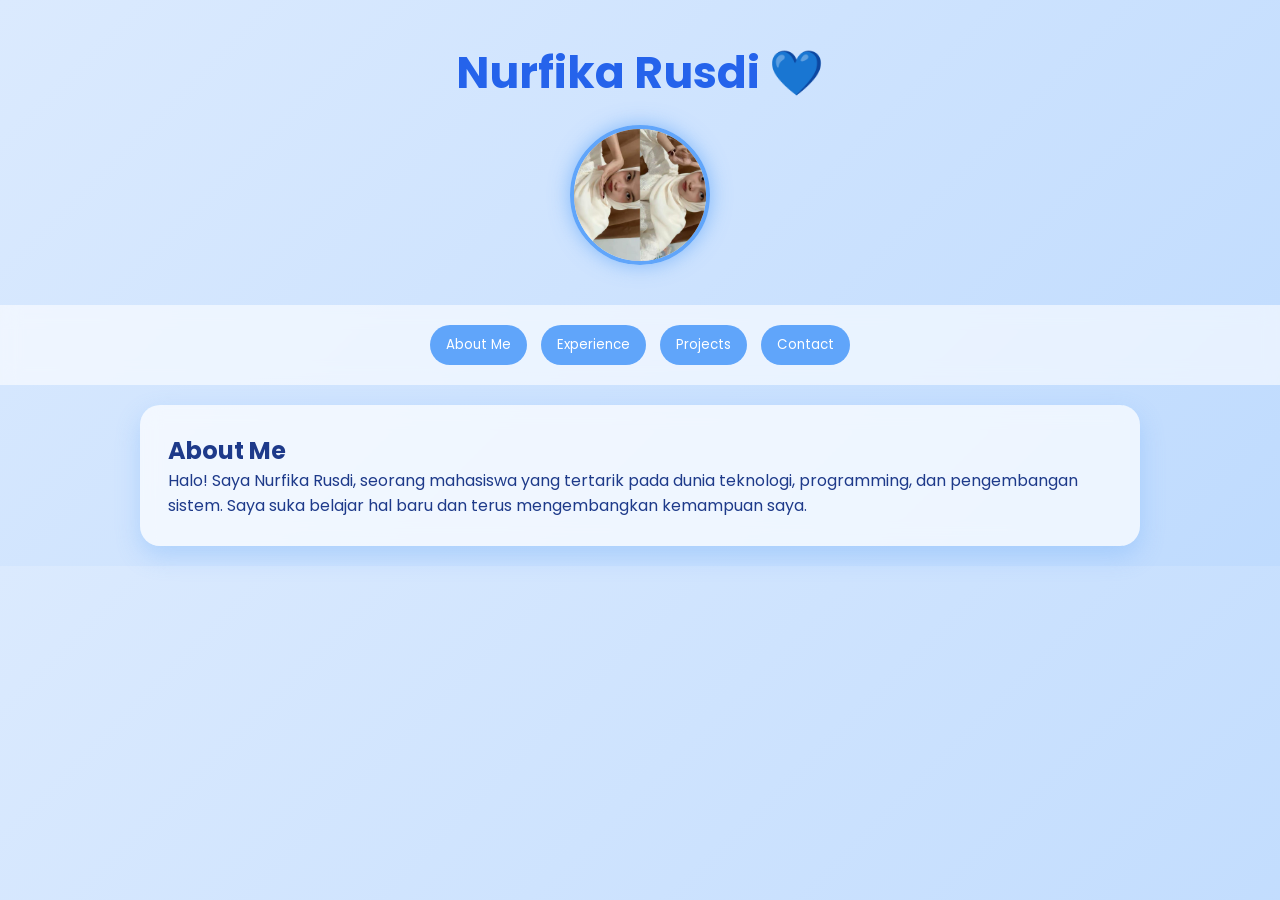
==== indeks.html @ da62afec "first commit" ====
<!DOCTYPE html>
<html lang="id">
<head>
<meta charset="UTF-8">
<title>Portfolio Nurfika</title>
<meta name="viewport" content="width=device-width, initial-scale=1.0">

<link href="https://fonts.googleapis.com/css2?family=Poppins:wght@300;500;700&display=swap" rel="stylesheet">

<style>
* {
    margin: 0;
    padding: 0;
    box-sizing: border-box;
    font-family: 'Poppins', sans-serif;
}

body {
    background: linear-gradient(135deg, #dbeafe, #bfdbfe);
    color: #1e3a8a;
}

/* NAV BUTTON */
nav {
    text-align: center;
    padding: 15px;
    position: sticky;
    top: 0;
    background: rgba(255,255,255,0.6);
    backdrop-filter: blur(10px);
}

nav button {
    background: #60a5fa;
    border: none;
    color: white;
    padding: 10px 16px;
    margin: 5px;
    border-radius: 20px;
    cursor: pointer;
    transition: 0.3s;
}

nav button:hover {
    background: #3b82f6;
}

/* HEADER */
header {
    text-align: center;
    padding: 40px 20px;
}

header h1 {
    font-size: 44px;
    color: #2563eb;
}

/* FOTO PROFIL */
.profile {
    display: flex;
    justify-content: center;
    margin-top: 20px;
}

.profile img {
    width: 140px;
    height: 140px;
    border-radius: 50%;
    object-fit: cover;
    border: 4px solid #60a5fa;
    box-shadow: 0 0 20px rgba(96,165,250,0.7);
}

/* CONTAINER */
.container {
    width: 90%;
    max-width: 1000px;
    margin: auto;
}

/* CARD */
.card {
    background: rgba(255, 255, 255, 0.7);
    backdrop-filter: blur(10px);
    border-radius: 20px;
    padding: 28px;
    margin: 20px 0;
    box-shadow: 0 10px 25px rgba(96,165,250,0.3);
}

/* EXPERIENCE */
.experience span {
    display: inline-block;
    background: linear-gradient(135deg, #60a5fa, #3b82f6);
    color: white;
    padding: 8px 14px;
    margin: 5px;
    border-radius: 25px;
}

/* BUTTON */
.btn {
    display: inline-block;
    background: linear-gradient(135deg, #3b82f6, #2563eb);
    color: white;
    padding: 10px 22px;
    border-radius: 30px;
    text-decoration: none;
    margin-top: 10px;
}

/* HIDE SYSTEM */
.section {
    display: none;
}

.active {
    display: block;
}
</style>
</head>

<body>

<header>
    <h1>Nurfika Rusdi 💙</h1>

    <div class="profile">
        <img src="gambar/jikaaaa.jpeg" alt="Foto Profil">
    </div>
</header>

<!-- NAV BUTTON -->
<nav>
    <button onclick="showSection('about')">About Me</button>
    <button onclick="showSection('experience')">Experience</button>
    <button onclick="showSection('projects')">Projects</button>
    <button onclick="showSection('contact')">Contact</button>
</nav>

<div class="container">

    <!-- ABOUT -->
    <div id="about" class="card section active">
        <h2>About Me </h2>
        <p>
            Halo! Saya Nurfika Rusdi, seorang mahasiswa yang tertarik pada dunia teknologi, programming, dan pengembangan sistem.
            Saya suka belajar hal baru dan terus mengembangkan kemampuan saya.
        </p>
    </div>

    <!-- EXPERIENCE -->
    <div id="experience" class="card section">
        <h2>Experience</h2>
        <div class="experience">
            <span>Java Programming</span>
            <span>Web Development</span>
            <span>OOP Concept</span>
            <span>UI Design</span>
            <span>Problem Solving</span>
        </div>
    </div>

    <!-- PROJECTS -->
    <div id="projects" class="card section">
        <h2>Projects</h2>
        <p>✔ Sistem Manajemen Data Java</p>
        <p>✔ Program Rekursif Fibonacci</p>
        <p>✔ Aplikasi OOP Multi-Class</p>
    </div>

    <!-- CONTACT -->
    <div id="contact" class="card section">
        <h2>Contact</h2>
        <p>gmail: nurfikaika25@gmail.com</p>

        <a href="#" class="btn">Send Message</a>
        <a href="#" class="btn">View Profile</a>
    </div>

</div>

<script>
function showSection(id) {
    let sections = document.querySelectorAll('.section');

    sections.forEach(sec => {
        sec.classList.remove('active');
    });

    document.getElementById(id).classList.add('active');
}
</script>

</body>
</html>
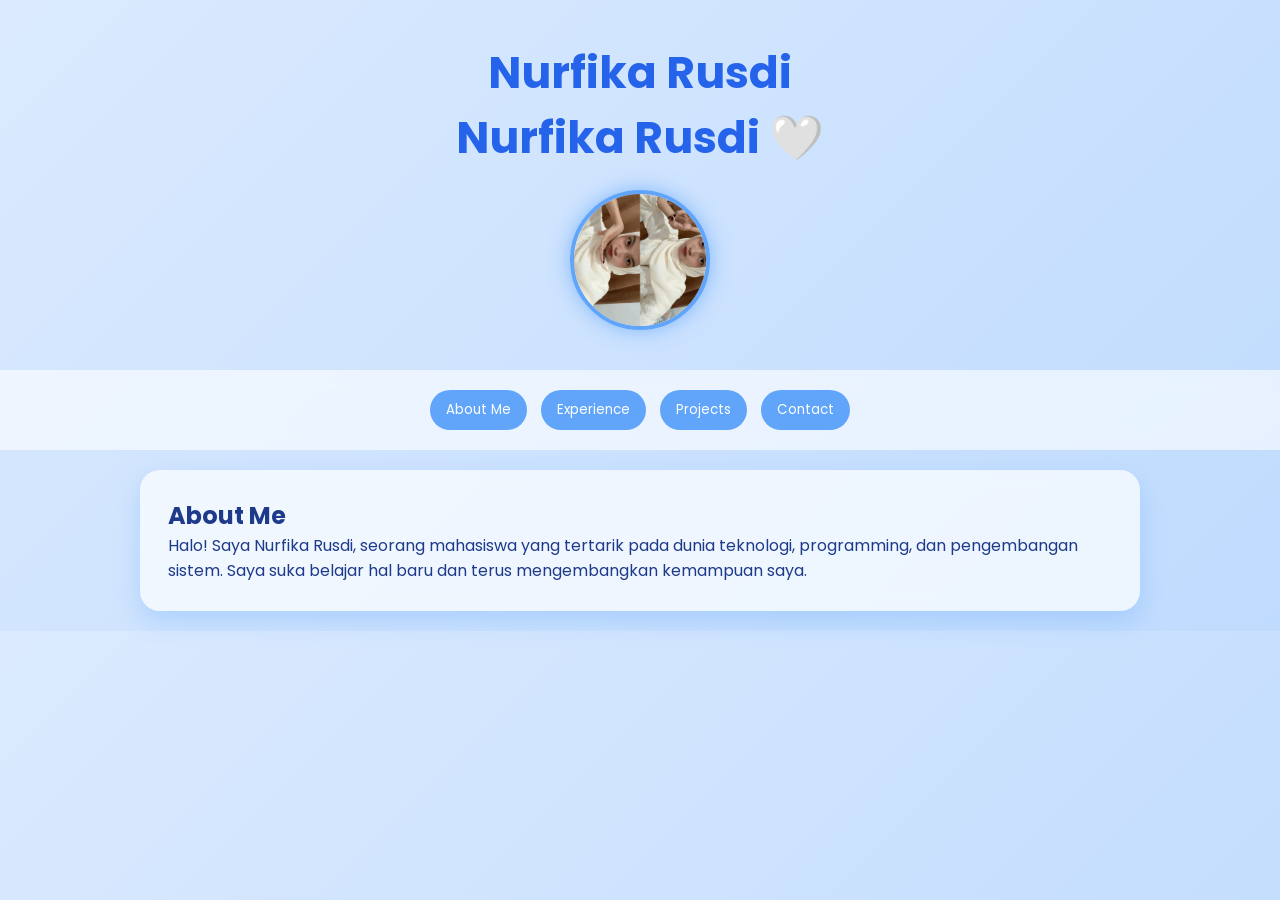
==== commit 842bcbeb: "Update indeks.html" ====
--- a/indeks.html
+++ b/indeks.html
@@ -124,7 +124,8 @@
 <body>
 
 <header>
-    <h1>Nurfika Rusdi 💙</h1>
+    <h1>Nurfika Rusdi     <h1>Nurfika Rusdi 🤍</h1>
+</h1>
 
     <div class="profile">
         <img src="gambar/jikaaaa.jpeg" alt="Foto Profil">
@@ -194,4 +195,4 @@
 </script>
 
 </body>
-</html>+</html>
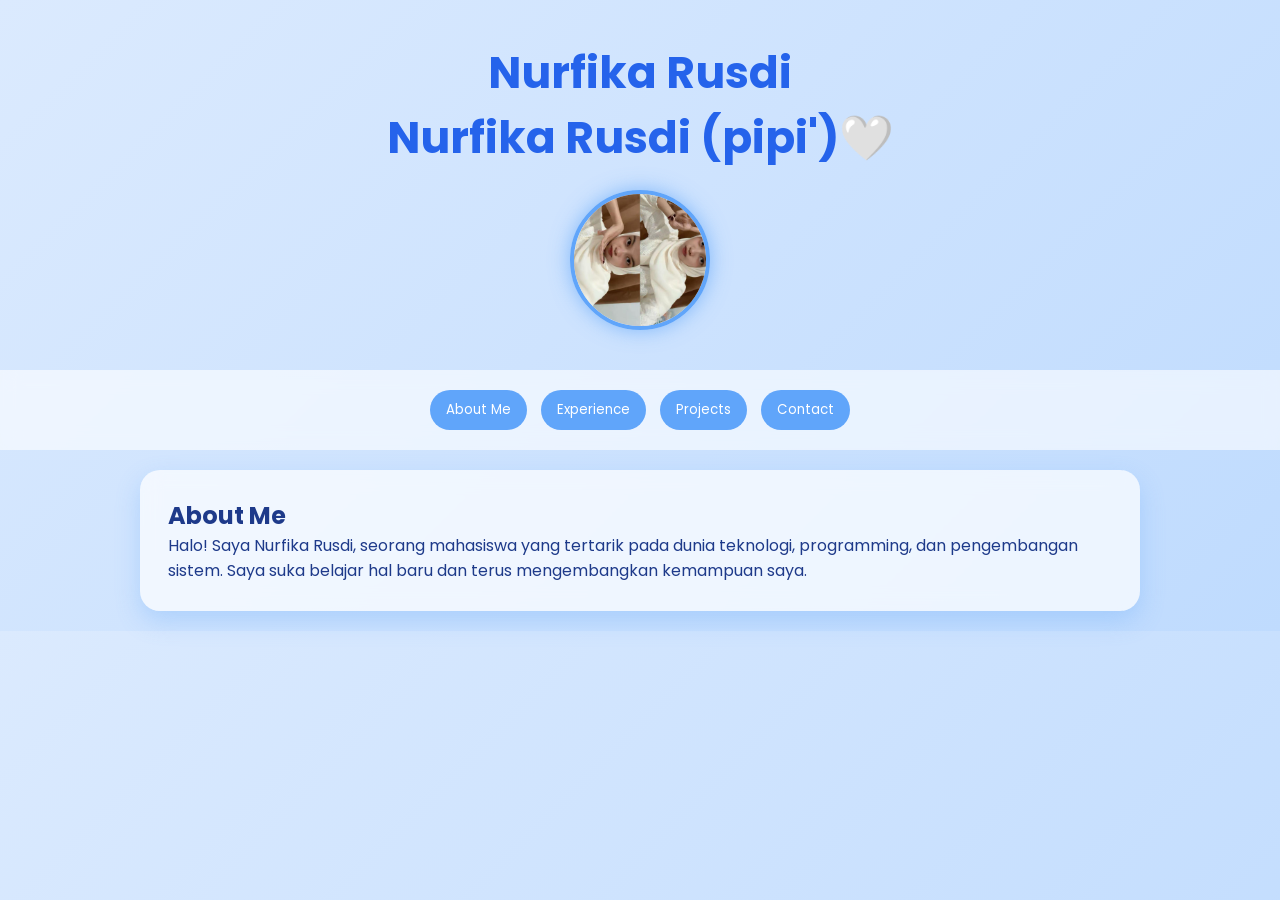
==== commit c7a635a4: "Update indeks.html" ====
--- a/indeks.html
+++ b/indeks.html
@@ -124,7 +124,7 @@
 <body>
 
 <header>
-    <h1>Nurfika Rusdi     <h1>Nurfika Rusdi 🤍</h1>
+    <h1>Nurfika Rusdi     <h1>Nurfika Rusdi (pipi')🤍</h1>
 </h1>
 
     <div class="profile">
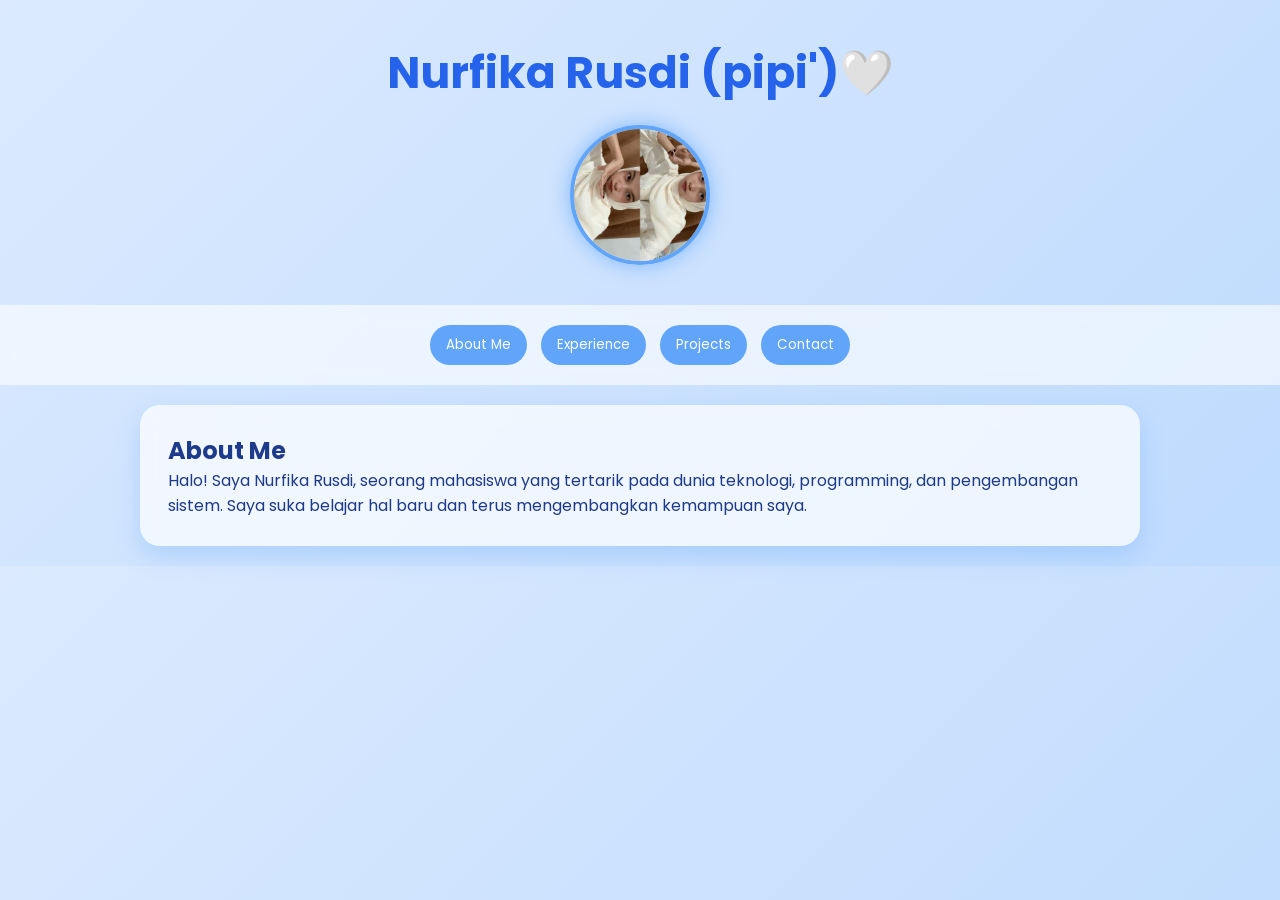
==== commit 14d4dc85: "Update indeks.html" ====
--- a/indeks.html
+++ b/indeks.html
@@ -124,8 +124,8 @@
 <body>
 
 <header>
-    <h1>Nurfika Rusdi     <h1>Nurfika Rusdi (pipi')🤍</h1>
-</h1>
+       <h1>Nurfika Rusdi (pipi')🤍</h1>
+
 
     <div class="profile">
         <img src="gambar/jikaaaa.jpeg" alt="Foto Profil">
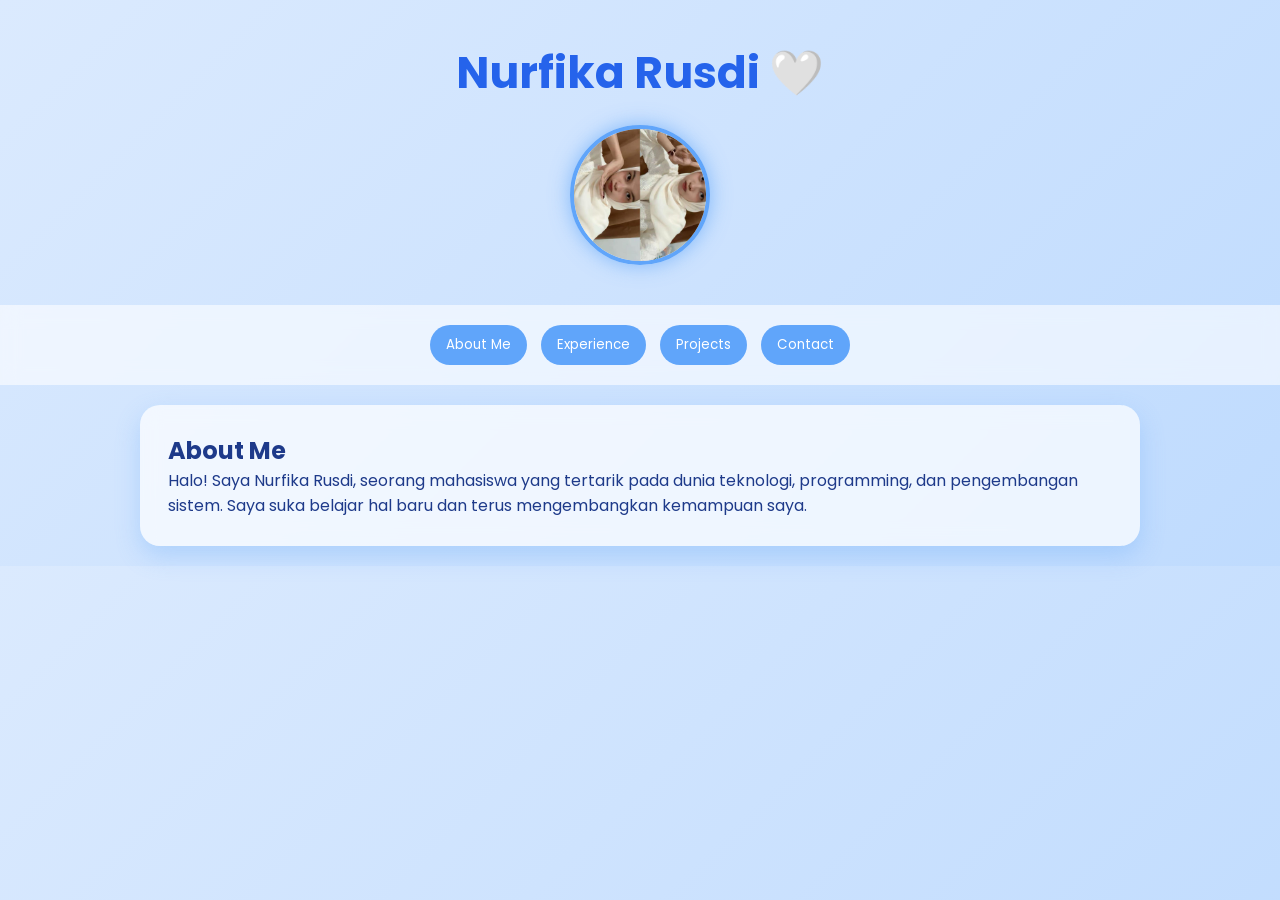
==== commit 4648d45f: "Update indeks.html" ====
--- a/indeks.html
+++ b/indeks.html
@@ -124,7 +124,7 @@
 <body>
 
 <header>
-       <h1>Nurfika Rusdi (pipi')🤍</h1>
+       <h1>Nurfika Rusdi 🤍</h1>
 
 
     <div class="profile">
